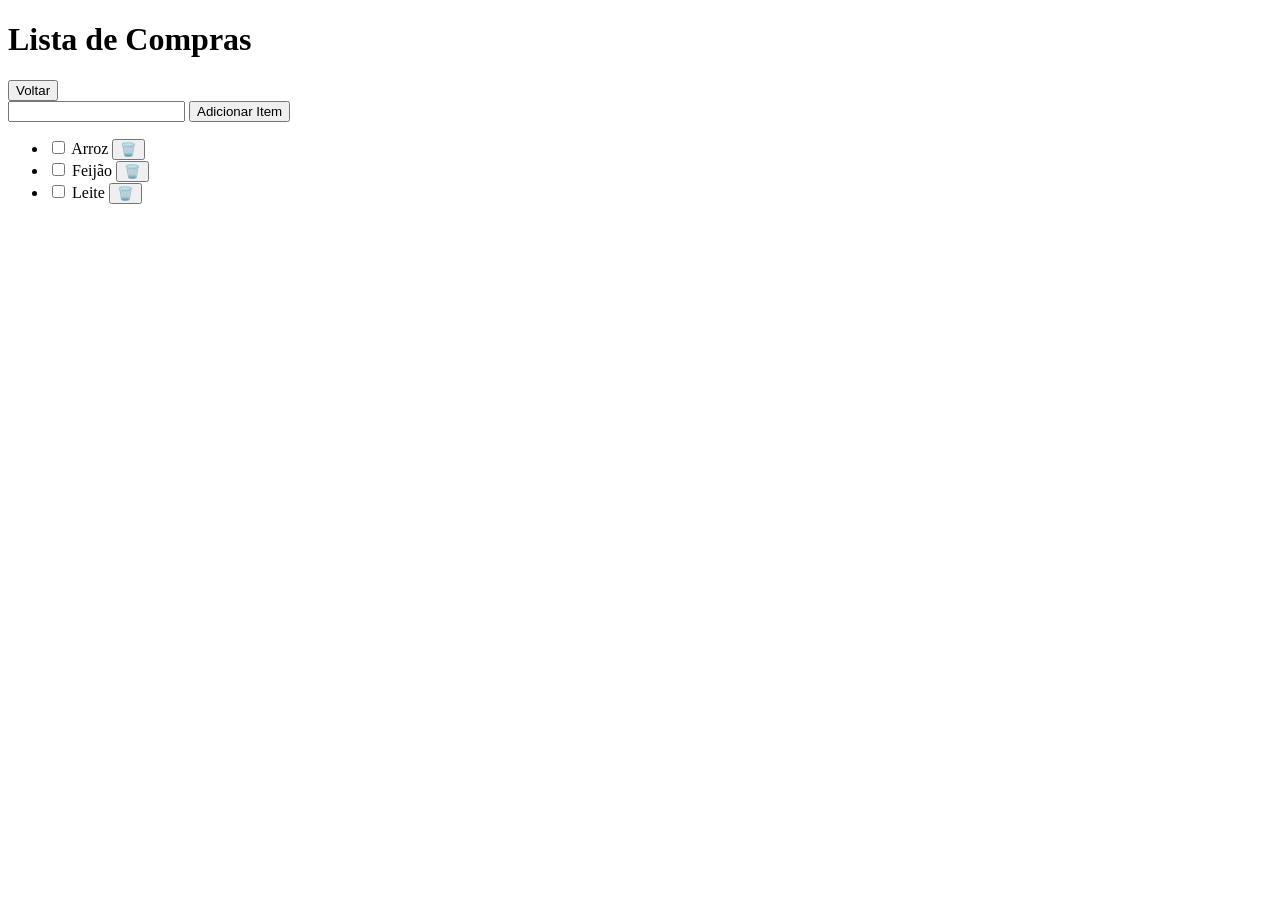
==== AVD2 - Formativa1 - LPW2/index.html @ 5f9a6f25 "Atividade Formativa Cadu" ====
<!DOCTYPE html>
<html lang="pt-BR">

<head>
    <meta charset="UTF-8">
    <meta name="viewport" content="width=device-width, initial-scale=1.0">
    <title>AVD2 - Formativa 1</title>
    <link rel="stylesheet" href="style.css">
</head>

<body>
    <header class="cabecalho">
        <h1> Lista de Compras </h1>
        <button>Voltar</button>
    </header>

    <input type="text" id="input-item-novo">
    <button id="botao-adicionar">Adicionar Item</button>

    <ul id="lista-de-compras">
        <li>
            <input type="checkbox">
            <span>Arroz</span>
            <button>🗑️</button>
        </li>

        <li>
            <input type="checkbox">
            <span>Feijão</span>
            <button>🗑️</button>
        </li>

        <li>
            <input type="checkbox">
            <span>Leite</span>
            <button>🗑️</button>
        </li>

    </ul>

    <!-- Mensagem de remoção de produto na parte inferior da tela -->
    <div id="notificacao">
        Item removido com sucesso!
        <button id="botao-X">
            X
        </button>
    </div>

    <script src="script.js"></script>
</body>

</html>
---- AVD2 - Formativa1 - LPW2/style.css ----
#notificacao {
    display: none;
}

.marcado {
    opacity: 70%;
    text-decoration: line-through;
    text-decoration-thickness: 1.5px;
}
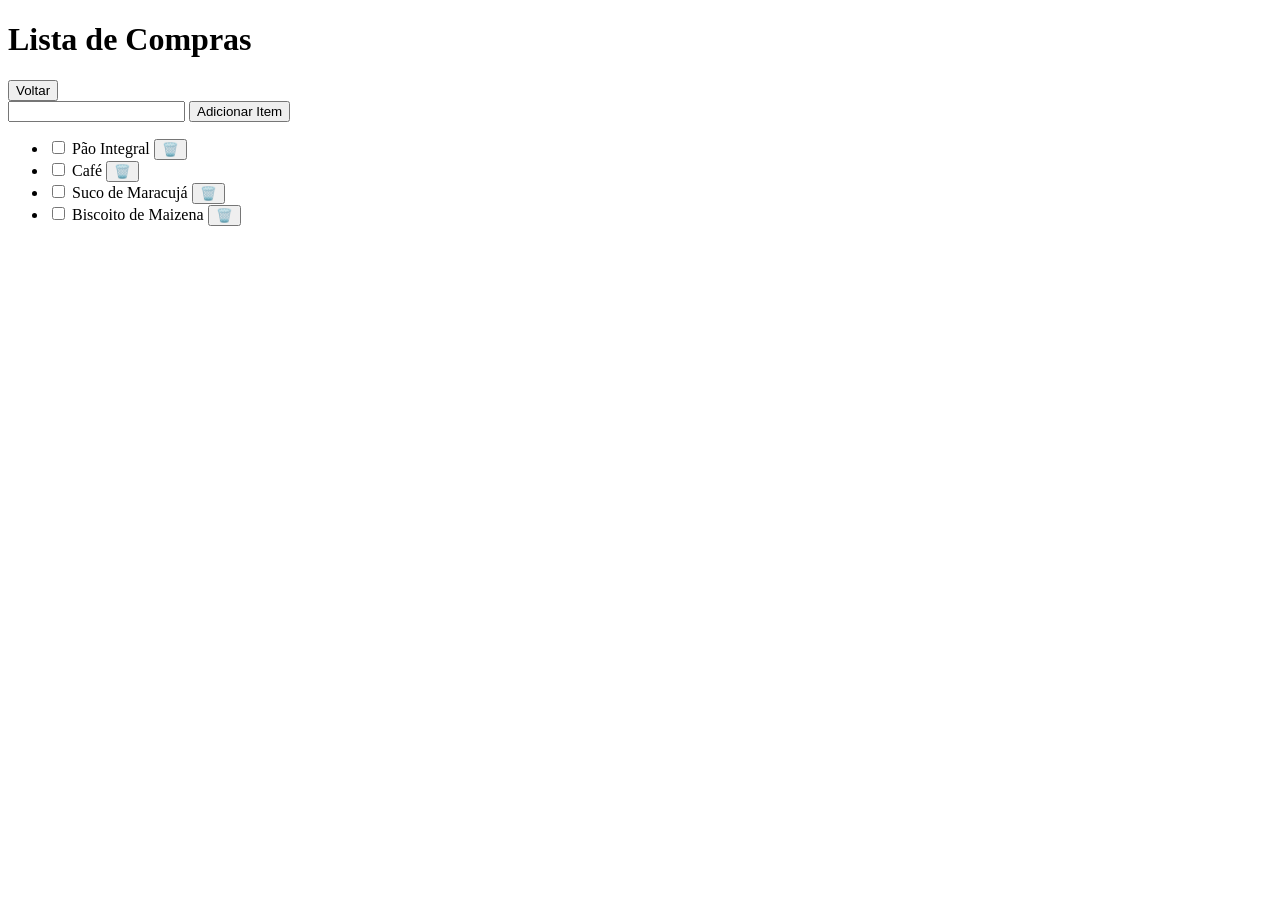
==== commit acd35ab8: "Update index.html" ====
--- a/AVD2 - Formativa1 - LPW2/index.html
+++ b/AVD2 - Formativa1 - LPW2/index.html
@@ -20,27 +20,32 @@
     <ul id="lista-de-compras">
         <li>
             <input type="checkbox">
-            <span>Arroz</span>
+            <span>Pão Integral</span>
             <button>🗑️</button>
         </li>
 
         <li>
             <input type="checkbox">
-            <span>Feijão</span>
+            <span>Café</span>
             <button>🗑️</button>
         </li>
 
         <li>
             <input type="checkbox">
-            <span>Leite</span>
+            <span>Suco de Maracujá</span>
             <button>🗑️</button>
         </li>
 
+        <li>
+            <input type="checkbox">
+            <span>Biscoito de Maizena</span>
+            <button>🗑️</button>
+        </li>
     </ul>
 
     <!-- Mensagem de remoção de produto na parte inferior da tela -->
     <div id="notificacao">
-        Item removido com sucesso!
+        O item foi removido da lista!
         <button id="botao-X">
             X
         </button>
